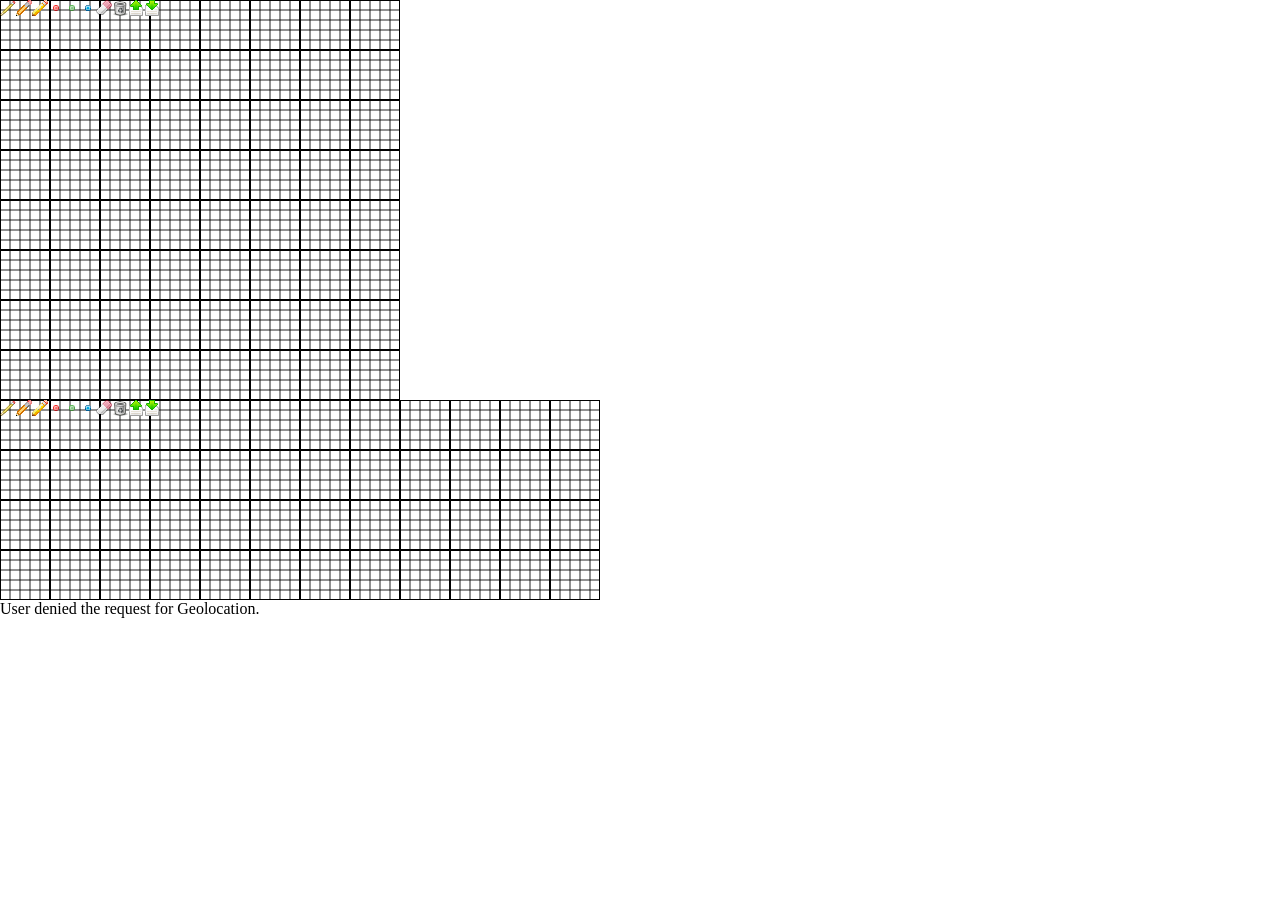
==== client/html/index.html @ 1fe12a8e "almost complete client" ====
<!DOCTYPE HTML>
<html lang=en>
<meta charset=utf-8>
<meta name="apple-mobile-web-app-capable" content="yes" />
<meta name="viewport" content="width=device-width, initial-scale=1, maximum-scale=1, user-scalable=0"/>
<head>
<title>Canvas Test</title>
<link rel=stylesheet href='../css/style.css'>
</head>
<body>
<div class=picoStage style='width:400px; height:400px;'></div>
<div class=picoStage style='width:600px; height:200px;'></div>

<script src='../../common/geohash.js'></script>
<script src='../js/mapp.js'></script>
<script src='../js/drawbox.js'></script>
<script src='../js/pico.js'></script>

</body>
</html>
---- client/css/style.css ----
html, body{
    margin:0;
    padding:0;
}
@media only screen and (orientation : landscape){
div.picoTools{
    position:fixed;
}
}
@media only screen and (orientation : portrait){
div.picoTools{
    position:fixed;
}
}
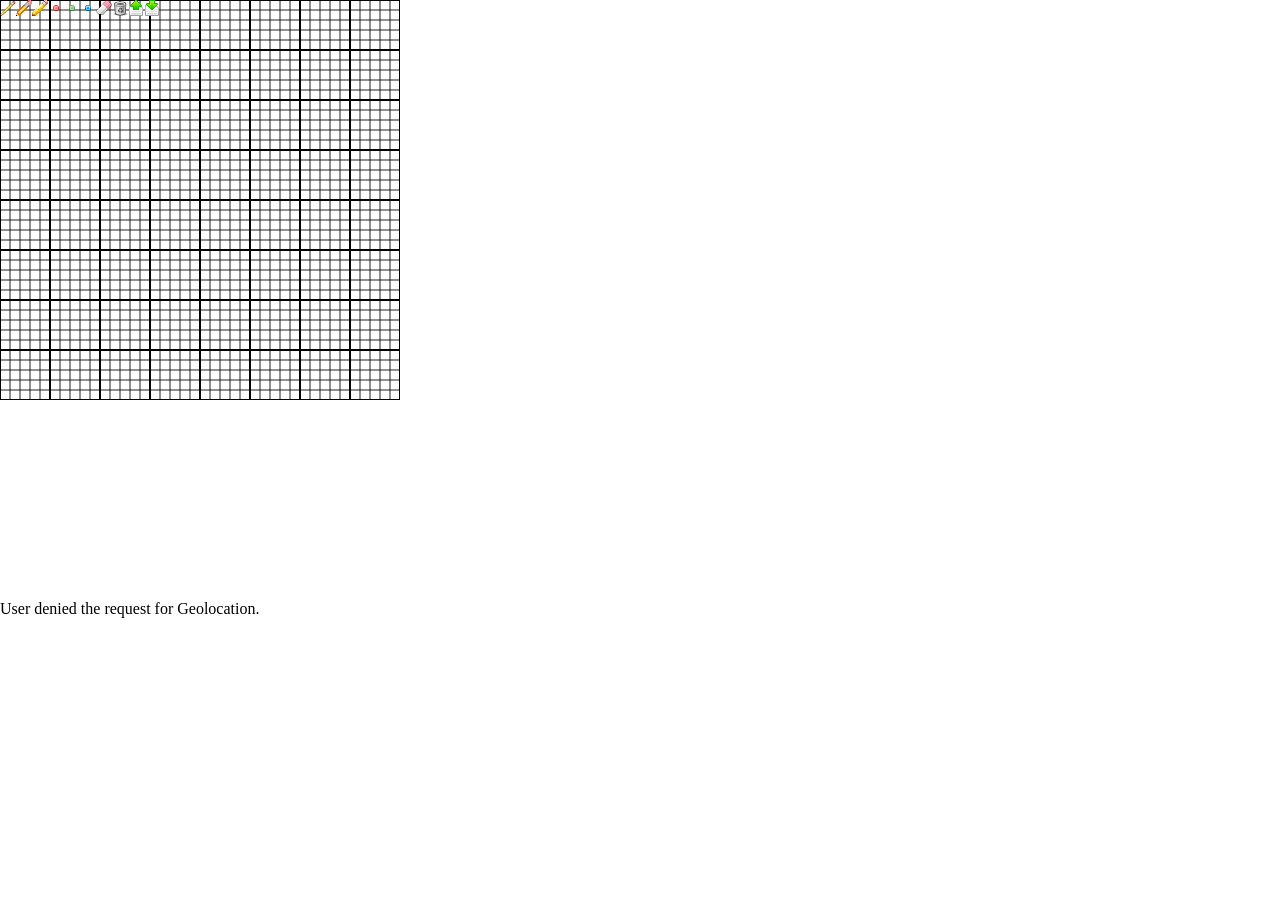
==== commit 798cc2c2: "added log" ====
--- a/client/html/index.html
+++ b/client/html/index.html
@@ -9,12 +9,14 @@
 </head>
 <body>
 <div class=picoStage style='width:400px; height:400px;'></div>
-<div class=picoStage style='width:600px; height:200px;'></div>
+<div class=picoLog style='width:400px; height:200px;'></div>
+<!--<div class=picoStage style='width:600px; height:200px;'></div>-->
 
 <script src='../../common/geohash.js'></script>
+<script src='../js/log.js'></script>
+<script src='../js/network.js'></script>
 <script src='../js/mapp.js'></script>
 <script src='../js/drawbox.js'></script>
-<script src='../js/pico.js'></script>
 
 </body>
 </html>
--- a/client/css/style.css
+++ b/client/css/style.css
@@ -12,3 +12,9 @@
     position:fixed;
 }
 }
+div.picoLog{
+    overflow: auto;
+}
+span{
+    display:block;
+}
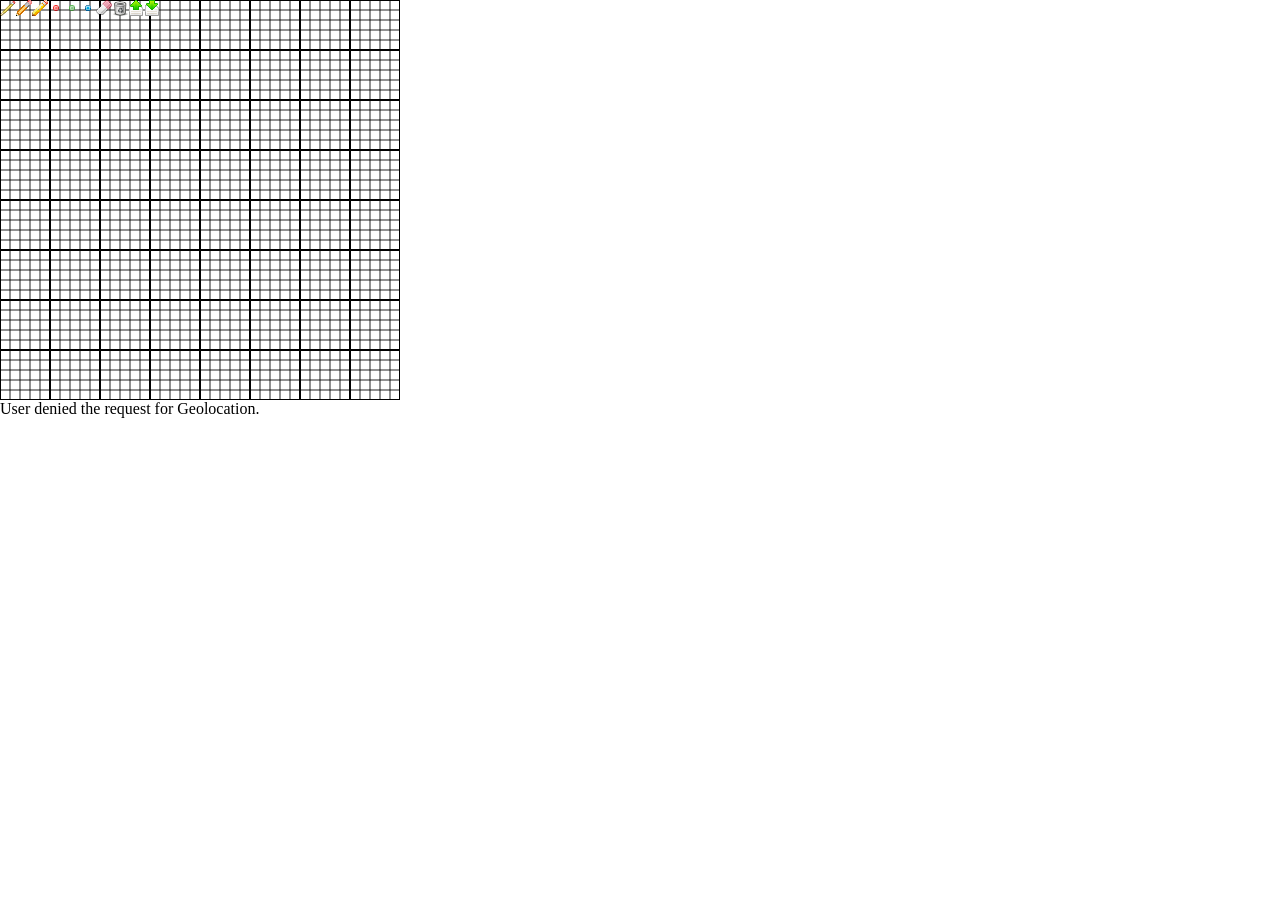
==== commit 5c56b23d: "replaced pico by symbolic link" ====
--- a/client/html/index.html
+++ b/client/html/index.html
@@ -14,7 +14,7 @@
 
 <script src='../../common/geohash.js'></script>
 <script src='../js/log.js'></script>
-<script src='../js/network.js'></script>
+<script src='../js/pico.js'></script>
 <script src='../js/mapp.js'></script>
 <script src='../js/drawbox.js'></script>
 
